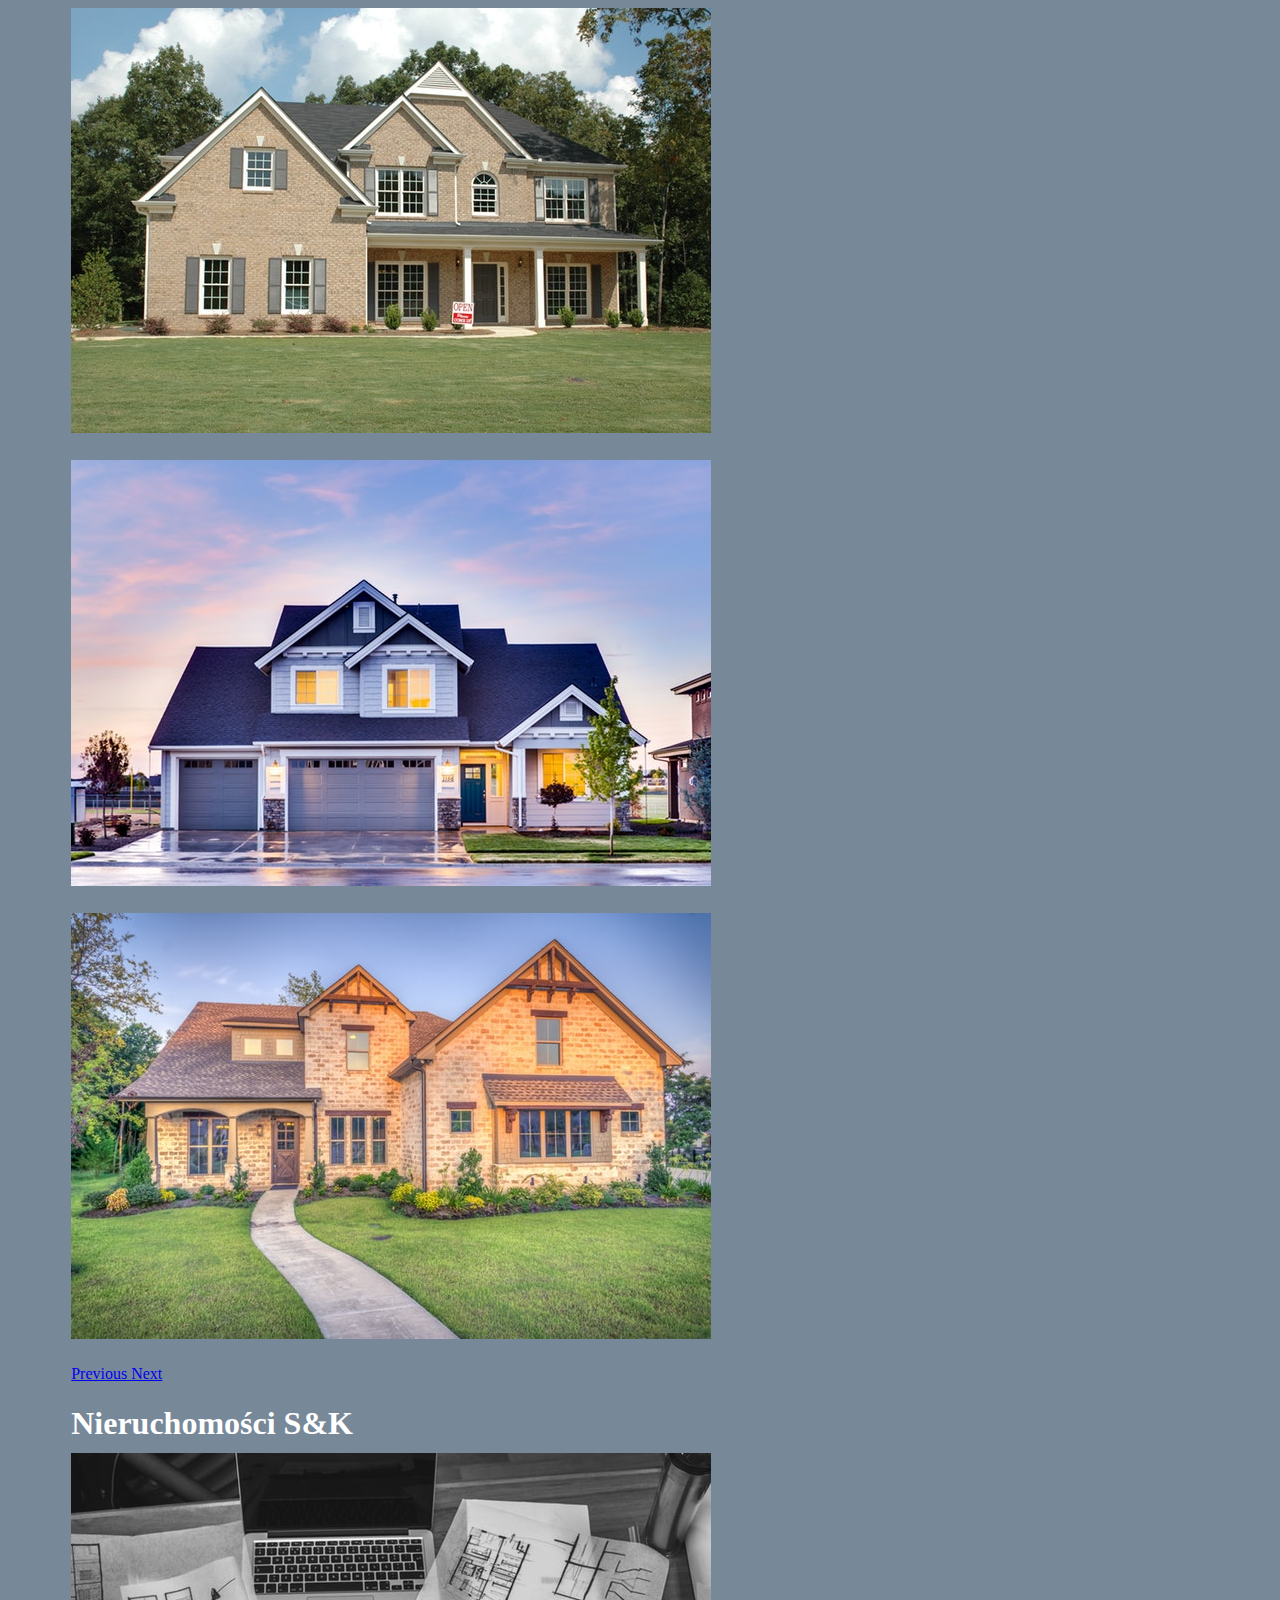
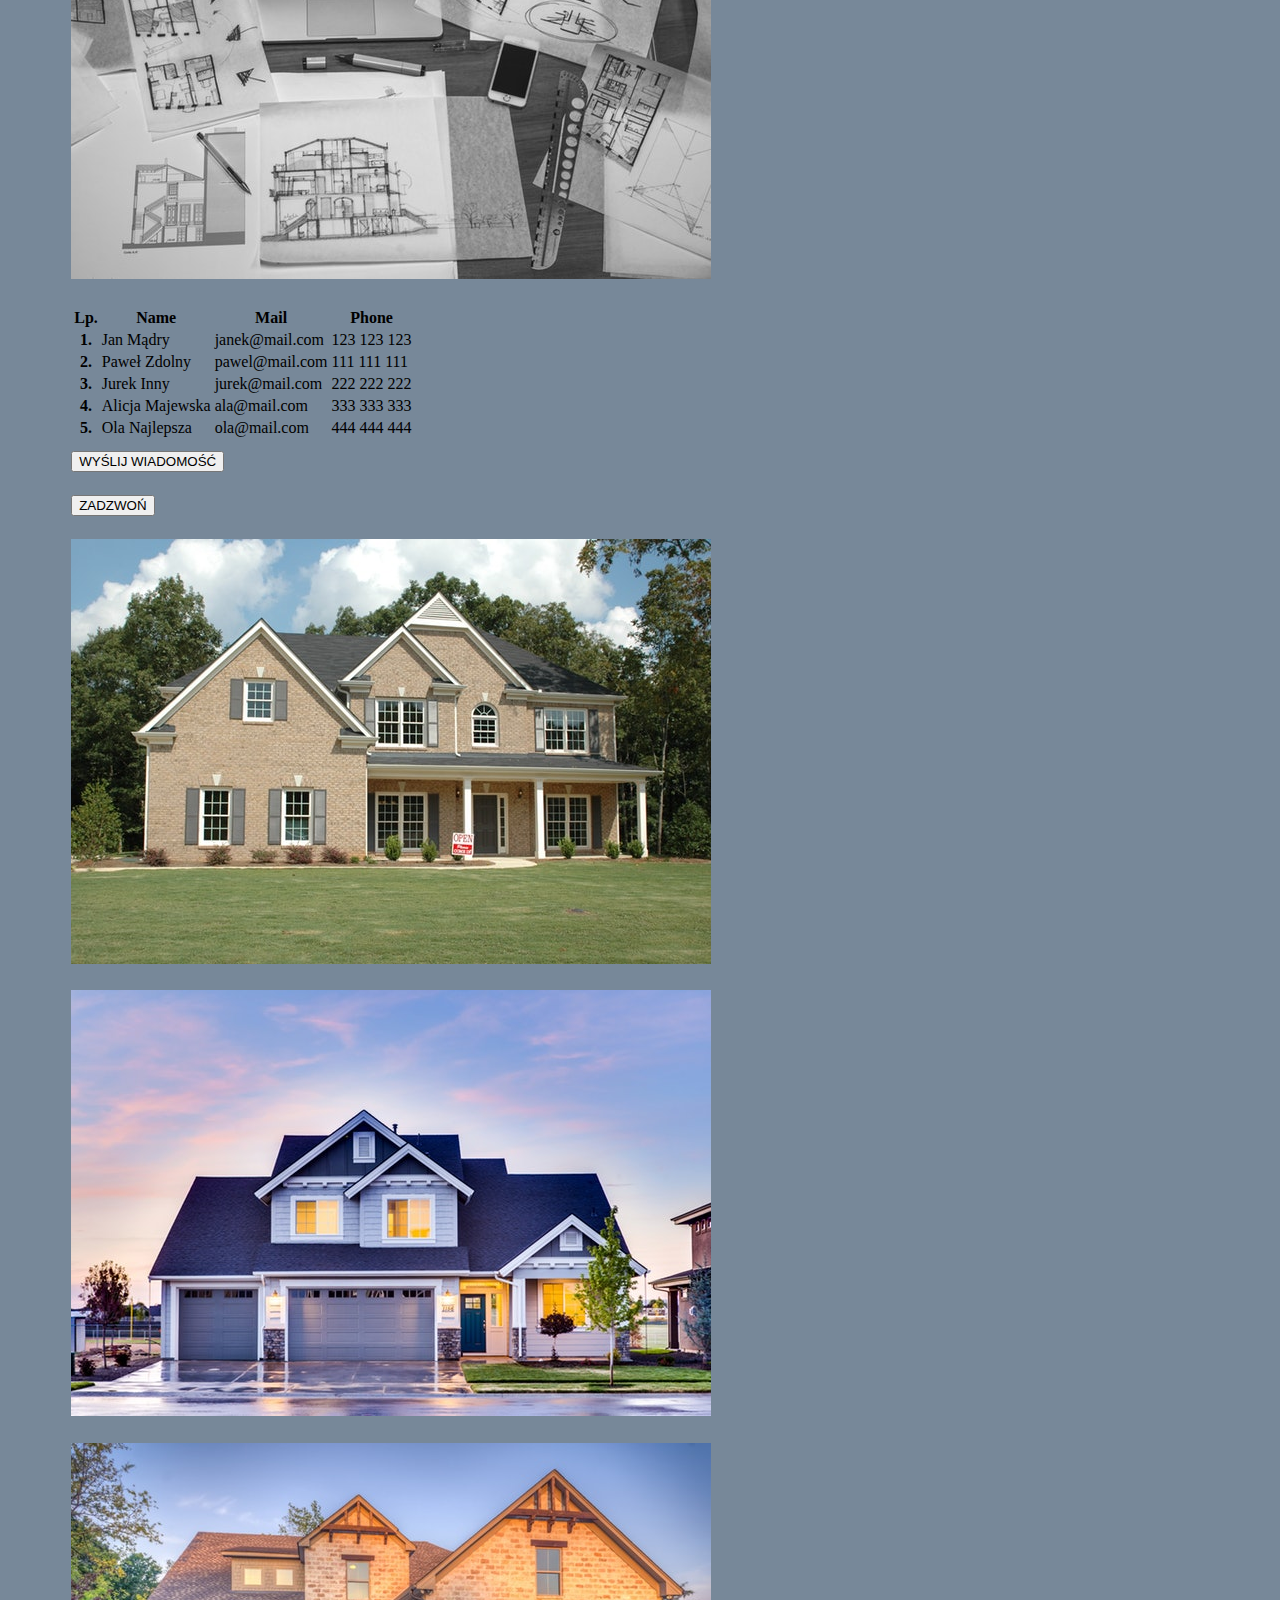
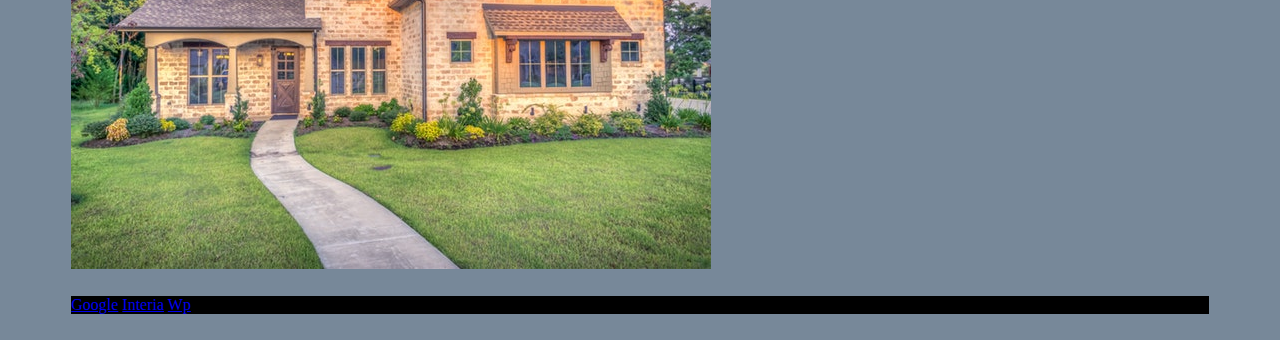
==== index.html @ 624a7d4a "test -v1" ====
<!DOCTYPE html>
<html lang-"pl=PL">
<head>
    <meta charset="utf-8">
    <title>Start Bootstrap!</title>
    <meta name="viewport" content="width=device-width, initial-scale=1">
    <link rel="stylesheet" href="https://maxcdn.bootstrapcdn.com/bootstrap/4.0.0-beta/css/bootstrap.min.css" integrity="sha384-/Y6pD6FV/Vv2HJnA6t+vslU6fwYXjCFtcEpHbNJ0lyAFsXTsjBbfaDjzALeQsN6M" crossorigin="anonymous">
    <link rel="stylesheet" href="css/style.css">
    <script src="https://code.jquery.com/jquery-3.2.1.slim.min.js" integrity="sha384-KJ3o2DKtIkvYIK3UENzmM7KCkRr/rE9/Qpg6aAZGJwFDMVNA/GpGFF93hXpG5KkN" crossorigin="anonymous"></script>
    <script src="https://cdnjs.cloudflare.com/ajax/libs/popper.js/1.11.0/umd/popper.min.js" integrity="sha384-b/U6ypiBEHpOf/4+1nzFpr53nxSS+GLCkfwBdFNTxtclqqenISfwAzpKaMNFNmj4" crossorigin="anonymous"></script>
    <script src="https://maxcdn.bootstrapcdn.com/bootstrap/4.0.0-beta/js/bootstrap.min.js" integrity="sha384-h0AbiXch4ZDo7tp9hKZ4TsHbi047NrKGLO3SEJAg45jXxnGIfYzk4Si90RDIqNm1" crossorigin="anonymous"></script> 
</head>
<body>
    <div class="container myContainer">
        <div class="jumbotron jumbotron-fluid">
            <div class="container">
                <div id="carouselExampleIndicators" class="carousel slide" data-ride="carousel">
                    <div class="carousel-inner">
                        <div class="carousel-item active">
                            <img class="d-block w-100" src="pictures/house1.jpeg" alt="house 1">
                        </div>
                        <div class="carousel-item">
                            <img class="d-block w-100" src="pictures/house2.jpeg" alt="house 2">
                        </div>
                        <div class="carousel-item">
                            <img class="d-block w-100" src="pictures/house3.jpeg" alt="house 3">
                        </div>
                    </div>
                    <a class="carousel-control-prev" href="#carouselExampleIndicators" role="button" data-slide="prev">
                        <span class="carousel-control-prev-icon" aria-hidden="true"></span>
                        <span class="sr-only">Previous</span>
                    </a>
                    <a class="carousel-control-next" href="#carouselExampleIndicators" role="button" data-slide="next">
                        <span class="carousel-control-next-icon" aria-hidden="true"></span>
                        <span class="sr-only">Next</span>
                    </a>
                </div>
            </div>
        </div>
        <div class="row header">
            <div class="col-12">
                <h1 class="text-center">Nieruchomości S&amp;K</h1>
            </div>
        </div>
        <div class="row">
            <div class="col-12">
                <img src="pictures/mainPic.jpeg" alt="company" class="img-fluid mx-auto d-block"/> <!-- used to center the image -->
            </div>
        </div>
        <div class="row align-items-center">
            <div class="col-12 col-lg-6">  <!-- started with settings for small devices!!! -->
                <table class="table table-striped table-bordered table-sm">
                    <thead class="thead-inverse" >
                        <tr>
                            <th>Lp.</th>
                            <th>Name</th>
                            <th>Mail</th>
                            <th>Phone</th>
                        </tr>
                    </thead>
                    <tbody>
                        <tr>
                            <th>1.</th>
                            <td>Jan Mądry</td>
                            <td>janek@mail.com</td>
                            <td data-toggle="tooltip" data-placement="top" title="Wrocław">123 123 123</td>
                        </tr>
                        <tr>
                            <th>2.</th>
                            <td>Paweł Zdolny</td>
                            <td>pawel@mail.com</td>
                            <td data-toggle="tooltip" data-placement="bottom" title="Kraków">111 111 111</td>
                        </tr>
                        <tr>
                            <th>3.</th>
                            <td>Jurek Inny</td>
                            <td>jurek@mail.com</td>
                            <td data-toggle="tooltip" data-placement="left" title="Szczecin">222 222 222</td>
                        </tr>
                        <tr>
                            <th>4.</th>
                            <td>Alicja Majewska</td>
                            <td>ala@mail.com</td>
                            <td data-toggle="tooltip" data-placement="right" title="Warszawa">333 333 333</td>
                        </tr>
                        <tr class="table-warning">
                            <th>5.</th>
                            <td>Ola Najlepsza</td>
                            <td>ola@mail.com</td>
                            <td data-toggle="tooltip" data-placement="top" title="Gdańsk">444 444 444</td>
                        </tr>
                    </tbody>
                </table>
            </div>
            <div class="col-12 col-lg-6">
                <div class="row">
                    <div class="col-12 success">
                        <button type="button" class="btn btn-success btn-lg btn-block">WYŚLIJ WIADOMOŚĆ</button>
                    </div>
                </div>
                <div class="row">
                    <div class="col-12 success">
                        <button type="button" class="btn btn-success btn-lg btn-block">ZADZWOŃ</button>
                    </div>
                </div>    
            </div>    
        </div>
        <div class="row">
            <div class="col-12 col-sm-4">
                <img src="pictures/house1.jpeg" class="img-fluid" alt="house1"/>
            </div>
            <div class="col-12 col-sm-4">
                <img src="pictures/house2.jpeg" class="img-fluid rounded-circle" alt="house2"/>
            </div>
            <div class="col-12 col-sm-4">
                <img src="pictures/house3.jpeg" class="img-fluid" alt="house3"/>
            </div>
        </div>
        <div class="row footer">
            <div class="col-12">
                <a href="https://google.com" class="badge badge-info">Google</a>
                <a href="https://interia.pl" class="badge badge-light">Interia</a>
                <a href="https://wp.pl" class="badge badge-dark">Wp</a>
            </div>
        </div>
    </div>
    
    <script>
        $(function () {
            $('[data-toggle="tooltip"]').tooltip()
        });
    </script> 
</body>

</html>
---- css/style.css ----
*{
    margin-bottom: 1%;
}
body{
    background-color: lightslategray;
}
.myContainer{
    width: 90%;
    margin: 0 auto;
}
.header{
    color:white;
}
.footer{
    background-color: black;
    color: white;
}
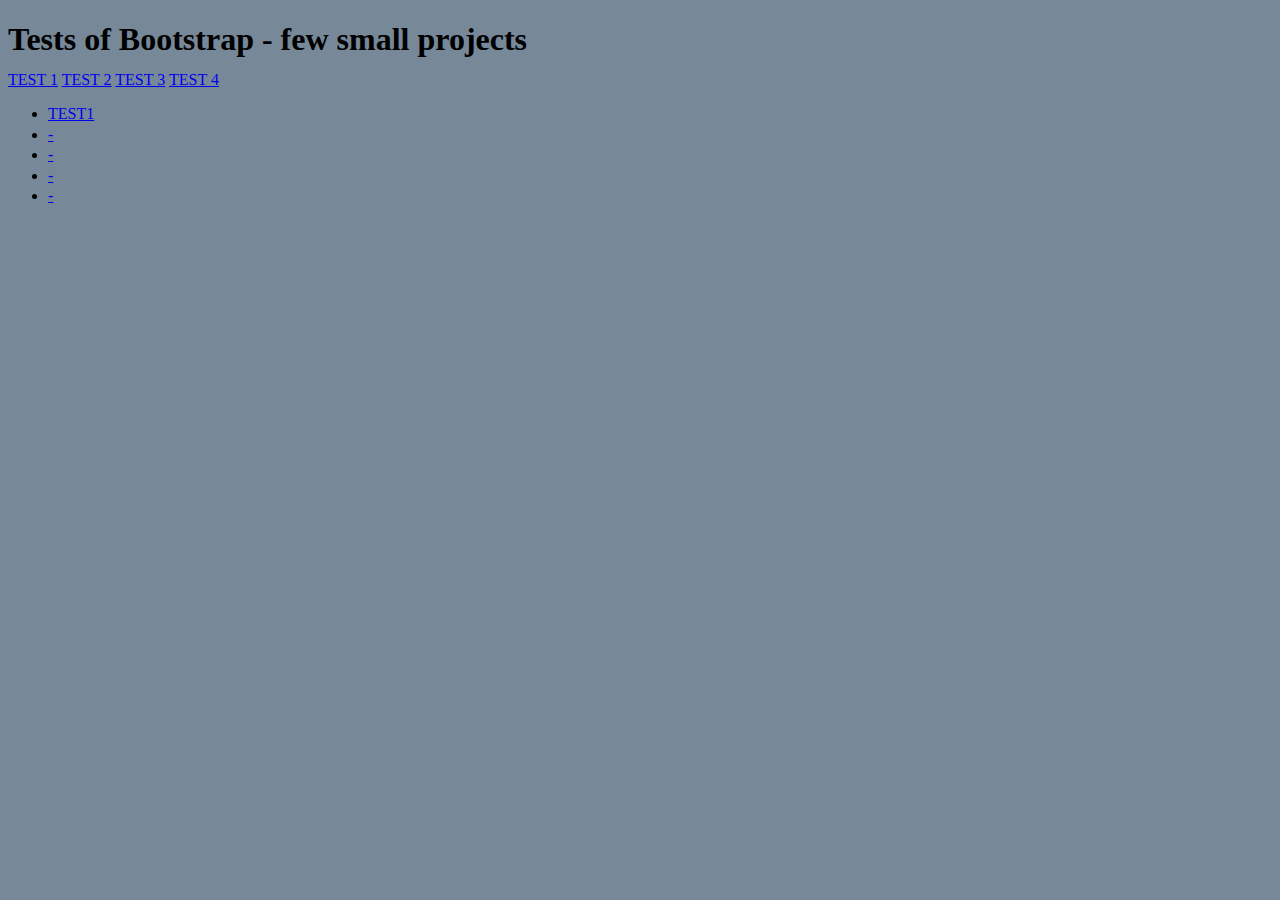
==== commit a4d462a7: "updated index.html" ====
--- a/index.html
+++ b/index.html
@@ -1,5 +1,5 @@
 <!DOCTYPE html>
-<html lang-"pl=PL">
+<html lang="pl=PL">
 <head>
     <meta charset="utf-8">
     <title>Start Bootstrap!</title>
@@ -11,125 +11,29 @@
     <script src="https://maxcdn.bootstrapcdn.com/bootstrap/4.0.0-beta/js/bootstrap.min.js" integrity="sha384-h0AbiXch4ZDo7tp9hKZ4TsHbi047NrKGLO3SEJAg45jXxnGIfYzk4Si90RDIqNm1" crossorigin="anonymous"></script> 
 </head>
 <body>
-    <div class="container myContainer">
-        <div class="jumbotron jumbotron-fluid">
-            <div class="container">
-                <div id="carouselExampleIndicators" class="carousel slide" data-ride="carousel">
-                    <div class="carousel-inner">
-                        <div class="carousel-item active">
-                            <img class="d-block w-100" src="pictures/house1.jpeg" alt="house 1">
-                        </div>
-                        <div class="carousel-item">
-                            <img class="d-block w-100" src="pictures/house2.jpeg" alt="house 2">
-                        </div>
-                        <div class="carousel-item">
-                            <img class="d-block w-100" src="pictures/house3.jpeg" alt="house 3">
-                        </div>
-                    </div>
-                    <a class="carousel-control-prev" href="#carouselExampleIndicators" role="button" data-slide="prev">
-                        <span class="carousel-control-prev-icon" aria-hidden="true"></span>
-                        <span class="sr-only">Previous</span>
-                    </a>
-                    <a class="carousel-control-next" href="#carouselExampleIndicators" role="button" data-slide="next">
-                        <span class="carousel-control-next-icon" aria-hidden="true"></span>
-                        <span class="sr-only">Next</span>
-                    </a>
-                </div>
-            </div>
+    <header class="page-header text-center">
+        <h1>Tests of Bootstrap - few small projects</h1>
+    </header>
+    <section class="container">
+        <main class="jumbotron text-center">
+            <nav>
+                <a href="test1.html" class="btn btn-primary btn-lg btn-outline-success" role="button">TEST 1</a>
+                <a href="#" class="btn btn-primary btn-lg disabled btn-outline-danger" role="button" aria-disabled="true">TEST 2</a>
+                <a href="#" class="btn btn-primary btn-lg disabled btn-outline-warning" role="button" aria-disabled="true">TEST 3</a>
+                <a href="#" class="btn btn-primary btn-lg disabled btn-outline-secondary" role="button" aria-disabled="true">TEST 4</a>
+            </nav>
+        </main>
+    </section>
+    <footer>
+        <div class="mx-auto" style="width: 300px;">
+            <ul class="breadcrumb">
+                <li class="breadcrumb-item"><a href="test1.html">TEST1</a></li>
+                <li class="breadcrumb-item"><a href="#">-</a></li>
+                <li class="breadcrumb-item"><a href="#">-</a></li>
+                <li class="breadcrumb-item"><a href="#">-</a></li>
+                <li class="breadcrumb-item"><a href="#">-</a></li>
+            </ul>
         </div>
-        <div class="row header">
-            <div class="col-12">
-                <h1 class="text-center">Nieruchomości S&amp;K</h1>
-            </div>
-        </div>
-        <div class="row">
-            <div class="col-12">
-                <img src="pictures/mainPic.jpeg" alt="company" class="img-fluid mx-auto d-block"/> <!-- used to center the image -->
-            </div>
-        </div>
-        <div class="row align-items-center">
-            <div class="col-12 col-lg-6">  <!-- started with settings for small devices!!! -->
-                <table class="table table-striped table-bordered table-sm">
-                    <thead class="thead-inverse" >
-                        <tr>
-                            <th>Lp.</th>
-                            <th>Name</th>
-                            <th>Mail</th>
-                            <th>Phone</th>
-                        </tr>
-                    </thead>
-                    <tbody>
-                        <tr>
-                            <th>1.</th>
-                            <td>Jan Mądry</td>
-                            <td>janek@mail.com</td>
-                            <td data-toggle="tooltip" data-placement="top" title="Wrocław">123 123 123</td>
-                        </tr>
-                        <tr>
-                            <th>2.</th>
-                            <td>Paweł Zdolny</td>
-                            <td>pawel@mail.com</td>
-                            <td data-toggle="tooltip" data-placement="bottom" title="Kraków">111 111 111</td>
-                        </tr>
-                        <tr>
-                            <th>3.</th>
-                            <td>Jurek Inny</td>
-                            <td>jurek@mail.com</td>
-                            <td data-toggle="tooltip" data-placement="left" title="Szczecin">222 222 222</td>
-                        </tr>
-                        <tr>
-                            <th>4.</th>
-                            <td>Alicja Majewska</td>
-                            <td>ala@mail.com</td>
-                            <td data-toggle="tooltip" data-placement="right" title="Warszawa">333 333 333</td>
-                        </tr>
-                        <tr class="table-warning">
-                            <th>5.</th>
-                            <td>Ola Najlepsza</td>
-                            <td>ola@mail.com</td>
-                            <td data-toggle="tooltip" data-placement="top" title="Gdańsk">444 444 444</td>
-                        </tr>
-                    </tbody>
-                </table>
-            </div>
-            <div class="col-12 col-lg-6">
-                <div class="row">
-                    <div class="col-12 success">
-                        <button type="button" class="btn btn-success btn-lg btn-block">WYŚLIJ WIADOMOŚĆ</button>
-                    </div>
-                </div>
-                <div class="row">
-                    <div class="col-12 success">
-                        <button type="button" class="btn btn-success btn-lg btn-block">ZADZWOŃ</button>
-                    </div>
-                </div>    
-            </div>    
-        </div>
-        <div class="row">
-            <div class="col-12 col-sm-4">
-                <img src="pictures/house1.jpeg" class="img-fluid" alt="house1"/>
-            </div>
-            <div class="col-12 col-sm-4">
-                <img src="pictures/house2.jpeg" class="img-fluid rounded-circle" alt="house2"/>
-            </div>
-            <div class="col-12 col-sm-4">
-                <img src="pictures/house3.jpeg" class="img-fluid" alt="house3"/>
-            </div>
-        </div>
-        <div class="row footer">
-            <div class="col-12">
-                <a href="https://google.com" class="badge badge-info">Google</a>
-                <a href="https://interia.pl" class="badge badge-light">Interia</a>
-                <a href="https://wp.pl" class="badge badge-dark">Wp</a>
-            </div>
-        </div>
-    </div>
-    
-    <script>
-        $(function () {
-            $('[data-toggle="tooltip"]').tooltip()
-        });
-    </script> 
+    </footer>
 </body>
-
 </html>